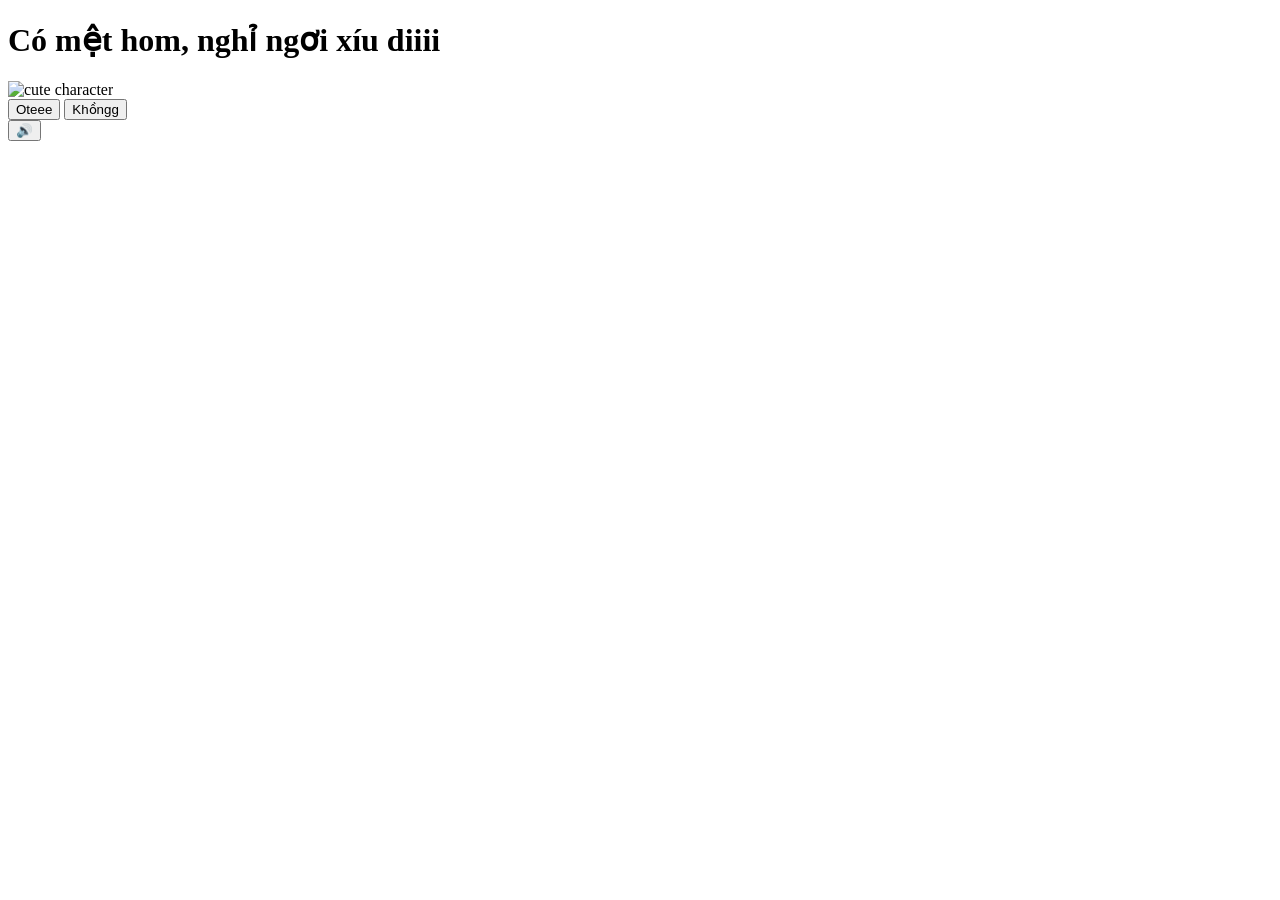
==== index.html @ 7b96dc46 "Update index.html" ====
<!DOCTYPE html>
<html lang="en">
<head>
    <meta charset="UTF-8">
    <meta name="viewport" content="width=device-width, initial-scale=1.0">
    <title>Vi oiiiiiii</title>
    <link rel="preconnect" href="https://fonts.googleapis.com">
    <link href="https://fonts.googleapis.com/css2?family=Nunito:wght@400;700;800;900&display=swap" rel="stylesheet">
    <link rel="stylesheet" href="style.css">
</head>
<body>
    <div class="hearts-bg"></div>

    <div class="container">
        <h1>Có mệt hom, nghỉ ngơi xíu diiii</h1>

        <div class="gif-container">
            <img id="cat-gif" src="https://media.tenor.com/TS7aSPWwXJ4AAAAi/capoo-waiting.gif" alt="cute character">
        </div>

        <div class="buttons">
            <button id="yes-btn" onclick="handleYesClick()">Oteee</button>
            <button id="no-btn" onclick="handleNoClick()">Khồngg</button>
        </div>
        <div id="tease-toast"></div>
    </div>

    <audio id="bg-music" loop autoplay muted>
        <source src="music/beabadoobee - Glue Song (Lyrics).mp3" type="audio/mpeg">
    </audio>

    <button id="music-toggle" onclick="toggleMusic()" title="Toggle music">🔊</button>

    <script src="script.js"></script>
</body>
</html>
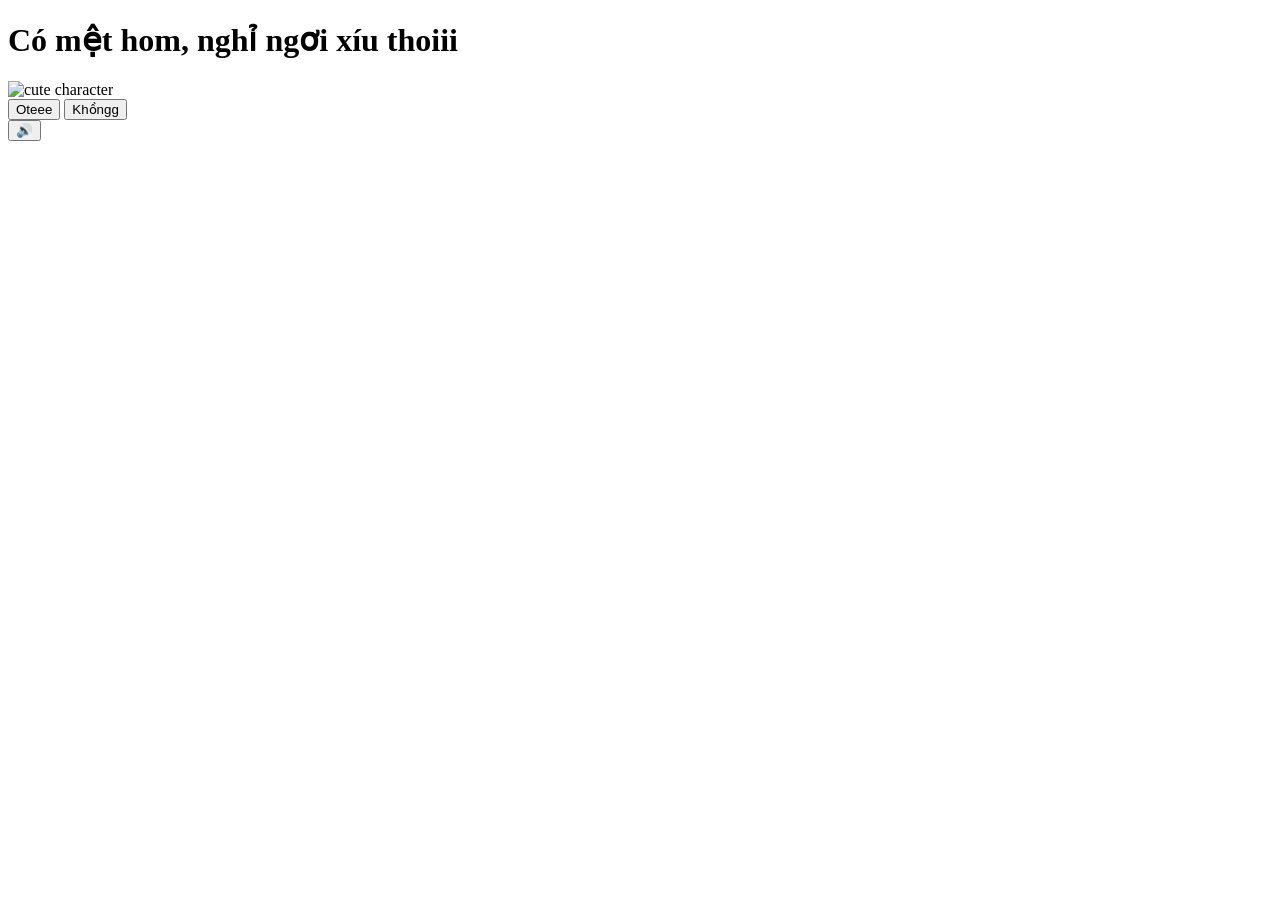
==== commit c0a466c0: "Update index.html" ====
--- a/index.html
+++ b/index.html
@@ -12,7 +12,7 @@
     <div class="hearts-bg"></div>
 
     <div class="container">
-        <h1>Có mệt hom, nghỉ ngơi xíu diiii</h1>
+        <h1>Có mệt hom, nghỉ ngơi xíu thoiii</h1>
 
         <div class="gif-container">
             <img id="cat-gif" src="https://media.tenor.com/TS7aSPWwXJ4AAAAi/capoo-waiting.gif" alt="cute character">
@@ -26,7 +26,7 @@
     </div>
 
     <audio id="bg-music" loop autoplay muted>
-        <source src="music/beabadoobee - Glue Song (Lyrics).mp3" type="audio/mpeg">
+        <source src="music/comethru.mp3" type="audio/mpeg">
     </audio>
 
     <button id="music-toggle" onclick="toggleMusic()" title="Toggle music">🔊</button>
